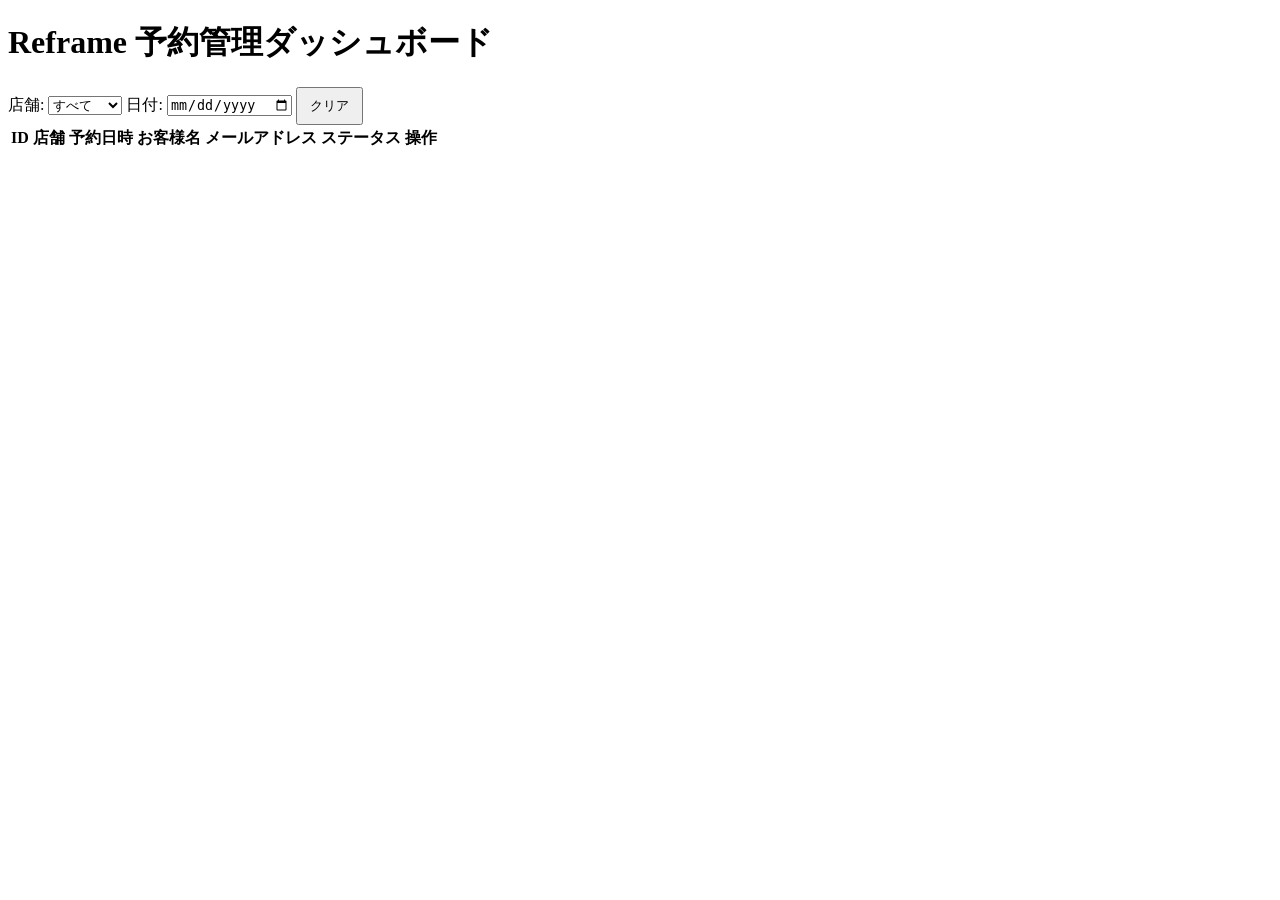
==== src/main/resources/templates/admin.html @ 5367066d "Render・Supabase用の環境変数設定を追加" ====
<!DOCTYPE html>
<html lang="ja">
<head>
    <meta charset="UTF-8">
    <meta name="viewport" content="width=device-width, initial-scale=1.0">
    <title>Reframe 予約管理システム - 管理画面</title>
    <!-- CSSファイルの読み込み -->
    <link rel="stylesheet" th:href="@{/css/admin.css}">
</head>
<body>
    <div class="container">
        <h1>Reframe 予約管理ダッシュボード</h1>
        
        <div class="filter-bar">
            <label for="locationFilter">店舗:</label>
            <select id="locationFilter" onchange="loadReservations()">
                <option value="すべて">すべて</option>
                <option value="逗子">逗子</option>
                <option value="由比ヶ浜">由比ヶ浜</option>
            </select>

            <label for="dateFilter">日付:</label>
            <input type="date" id="dateFilter" onchange="loadReservations()">

            <button onclick="resetFilters()" style="padding: 8px 12px; cursor: pointer;">クリア</button>
        </div>

        <table>
            <thead>
                <tr>
                    <th>ID</th>
                    <th>店舗</th>
                    <th>予約日時</th>
                    <th>お客様名</th>
                    <th>メールアドレス</th>
                    <th>ステータス</th>
                    <th>操作</th>
                </tr>
            </thead>
            <tbody id="reservationTableBody">
                <!-- JavaScriptで動的生成 -->
            </tbody>
        </table>
    </div>

    <script>
        async function loadReservations() {
            const location = document.getElementById('locationFilter').value;
            const date = document.getElementById('dateFilter').value;

            let url = `/api/admin/reservations?location=${encodeURIComponent(location)}`;
            if (date) {
                url += `&date=${date}`;
            }

            try {
                const res = await fetch(url);
                const data = await res.json();
                renderTable(data);
            } catch (err) {
                console.error('予約一覧の取得に失敗しました', err);
            }
        }

        function renderTable(reservations) {
            const tbody = document.getElementById('reservationTableBody');
            tbody.innerHTML = '';

            if (!reservations || reservations.length === 0) {
                tbody.innerHTML = '<tr><td colspan="7" class="no-data">該当する予約情報がありません。</td></tr>';
                return;
            }

            reservations.forEach(r => {
                const tr = document.createElement('tr');
                const isBooked = r.status === 'BOOKED';

                tr.innerHTML = `
                    <td>${r.id}</td>
                    <td>${r.locationName}</td>
                    <td>${r.reservedDate}${r.timeSlot}</td>
                    <td>${r.customerName}</td>
                    <td>${r.customerEmail || '-'}</td>
                    <td class="${isBooked ? 'status-booked' : 'status-cancelled'}">
                        ${isBooked ? '予約中' : 'キャンセル済'}
                    </td>
                    <td>
                        ${isBooked 
                            ? `<button class="btn-cancel" onclick="cancelReservation(${r.id})">キャンセル</button>` 
                            : '-'
                        }
                    </td>
                `;
                tbody.appendChild(tr);
            });
        }

        async function cancelReservation(id) {
            if (!confirm(`ID: ${id} の予約をキャンセルしてもよろしいですか？`)) {
                return;
            }

            try {
                const res = await fetch(`/api/admin/reservations/${id}/cancel`, {
                    method: 'POST'
                });

                if (res.ok) {
                    alert('予約をキャンセルしました');
                    loadReservations();
                } else {
                    const errText = await res.text();
                    alert('キャンセルの処理に失敗しました: ' + errText);
                }
            } catch (err) {
                alert('通信エラーが発生しました');
            }
        }

        function resetFilters() {
            document.getElementById('locationFilter').value = 'すべて';
            document.getElementById('dateFilter').value = '';
            loadReservations();
        }

        // 初期表示
        loadReservations();
    </script>
</body>
</html>
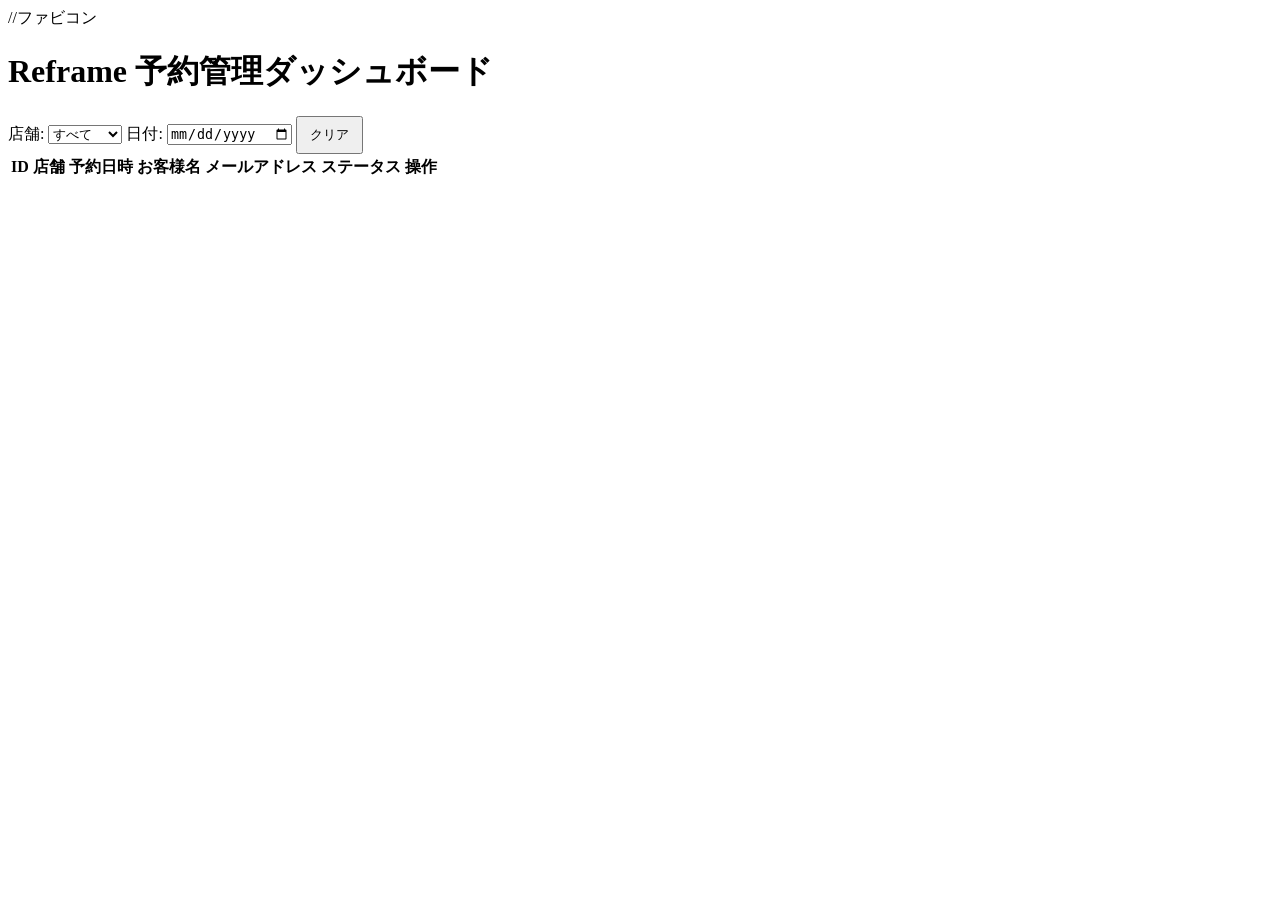
==== commit 7ad3fb42: "ファビコン設定" ====
--- a/src/main/resources/templates/admin.html
+++ b/src/main/resources/templates/admin.html
@@ -6,6 +6,9 @@
     <title>Reframe 予約管理システム - 管理画面</title>
     <!-- CSSファイルの読み込み -->
     <link rel="stylesheet" th:href="@{/css/admin.css}">
+
+    //ファビコン
+    <link rel="icon" th:href="@{/favicon.ico}" type="image/x-icon">
 </head>
 <body>
     <div class="container">
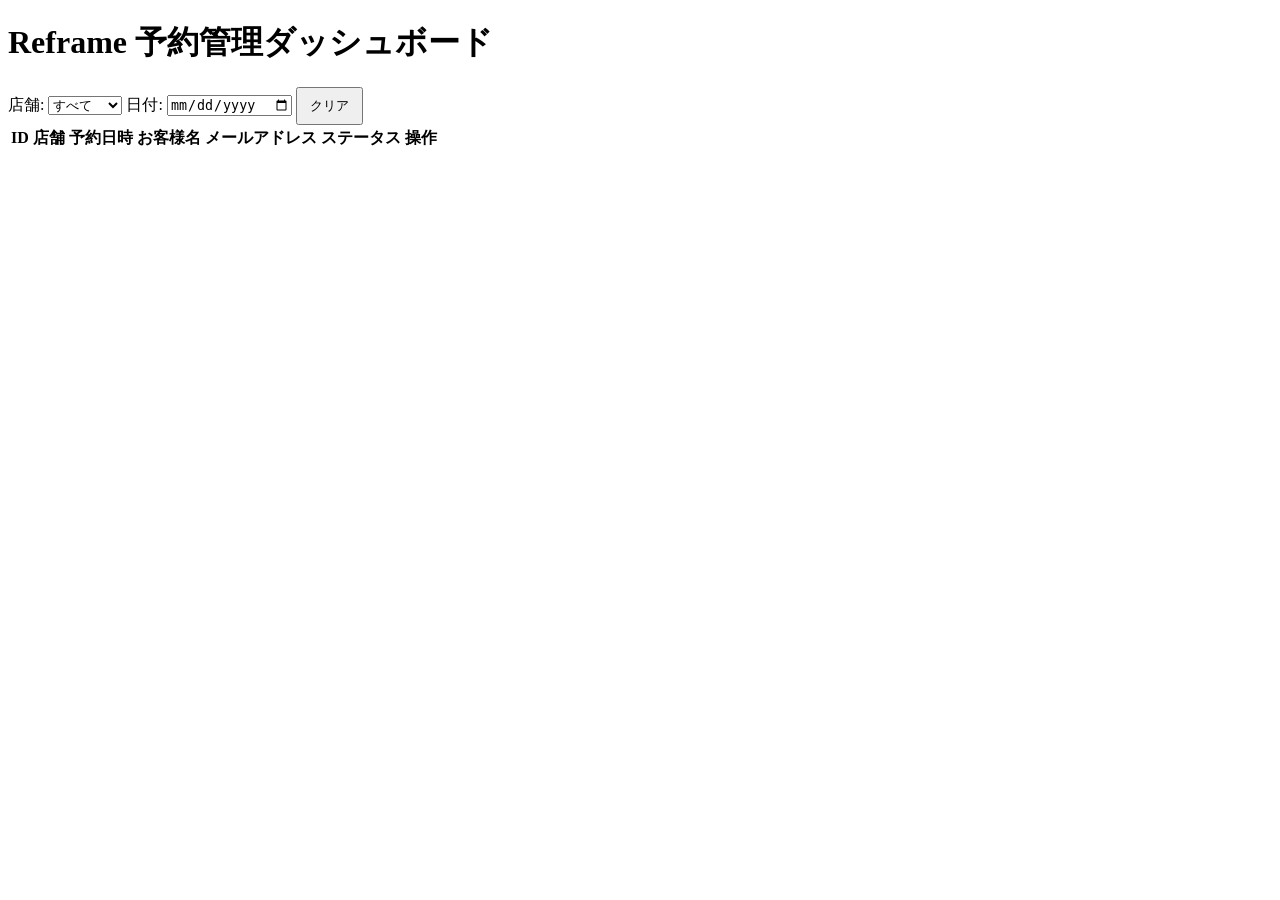
==== commit 5126cb5d: "ファビコン設定" ====
--- a/src/main/resources/templates/admin.html
+++ b/src/main/resources/templates/admin.html
@@ -7,7 +7,7 @@
     <!-- CSSファイルの読み込み -->
     <link rel="stylesheet" th:href="@{/css/admin.css}">
 
-    //ファビコン
+    <!-- ファビコン -->
     <link rel="icon" th:href="@{/favicon.ico}" type="image/x-icon">
 </head>
 <body>
